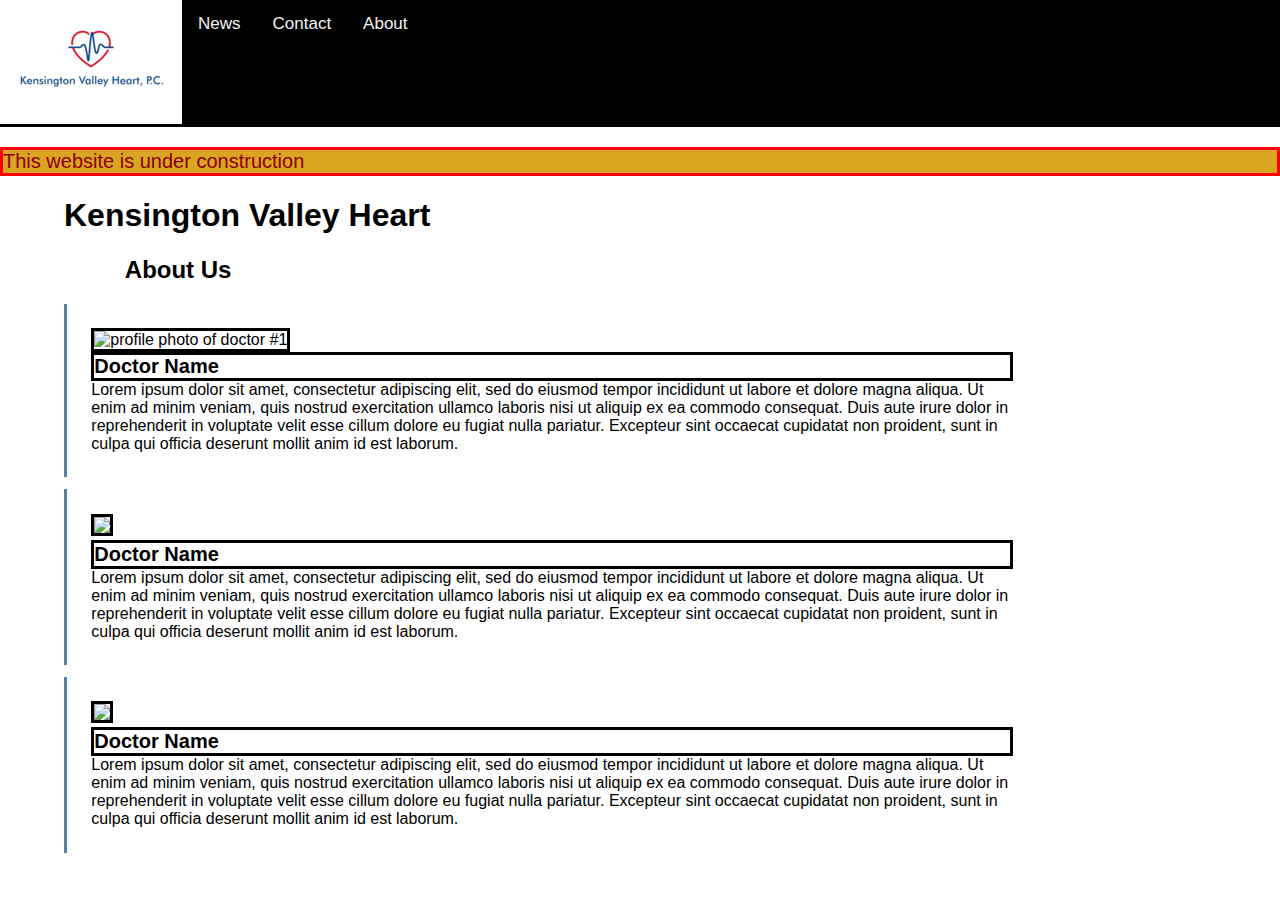
==== about.html @ 04067485 "made style consistent" ====
<!DOCTYPE html>
<html lang="en">
  <head>
    <meta charset="UTF-8">
    <meta name="viewport" content="width=device-width, initial-scale=1">
    <link rel="stylesheet" href="menu.css">
   
    <title>Kensington Valley Heart &#8211; KVH</title>
    <link rel="icon" type="image/png" href="/images/KVH-Logo-small-50px.png">
    <link rel="stylesheet" href="https://cdnjs.cloudflare.com/ajax/libs/font-awesome/4.7.0/css/font-awesome.min.css">
  </head>

<body>


<div class="topnav" id="myTopnav">
  <a class="logo" href="https://kvheart.com" class="active" style="background-color: #ffffff;">
      <img style="color:black;" alt="Kensington Valley Heart Logo" class="logo" src="/images/KVH-official-Logo-150px.png">
  </a>
  <a href="news">News</a>
  <a href="contact">Contact</a>
  <a href="about">About</a>
  <a href="javascript:void(0);" class="icon" onclick="myFunction()">
    <i class="fa fa-bars"></i>
  </a>
</div>

<p style="font-size: 20px; color:darkred; background-color: goldenrod;border-style: solid;border-color: red;">This website is under construction </p>

<div style="padding-left:5%">
  <div>
    <h1>Kensington Valley Heart</h1>
    <h2> About Us </h2>
  </div>


  <div class="Contact info block">
    <div class="info-block">
      <div> <img alt="profile photo of doctor #1" class="profile-pic" height="300" src="https://windsorpreschool.com/wp-content/uploads/2017/12/generic-profile-image-7.jpg"></div>
      <div class="info-block-label"> Doctor Name </div> 
      <div class="info-block-info">
        <div> Lorem ipsum dolor sit amet, consectetur adipiscing elit, sed do eiusmod tempor incididunt ut labore et dolore magna aliqua. Ut enim ad minim veniam, quis nostrud exercitation ullamco laboris nisi ut aliquip ex ea commodo consequat. Duis aute irure dolor in reprehenderit in voluptate velit esse cillum dolore eu fugiat nulla pariatur. Excepteur sint occaecat cupidatat non proident, sunt in culpa qui officia deserunt mollit anim id est laborum.</div>
      
      </div> 
    </div>
    
    <div class="info-block">
      <div> <img  class="profile-pic" height="300" src="https://windsorpreschool.com/wp-content/uploads/2017/12/generic-profile-image-7.jpg"></div>
      <div class="info-block-label"> Doctor Name </div> 
      <div class="info-block-info">
        <div> Lorem ipsum dolor sit amet, consectetur adipiscing elit, sed do eiusmod tempor incididunt ut labore et dolore magna aliqua. Ut enim ad minim veniam, quis nostrud exercitation ullamco laboris nisi ut aliquip ex ea commodo consequat. Duis aute irure dolor in reprehenderit in voluptate velit esse cillum dolore eu fugiat nulla pariatur. Excepteur sint occaecat cupidatat non proident, sunt in culpa qui officia deserunt mollit anim id est laborum. </div>
      </div> 
    </div>
  
    <div class="info-block">
      <div> <img  class="profile-pic" height="300" src="https://windsorpreschool.com/wp-content/uploads/2017/12/generic-profile-image-7.jpg"></div>
      <div class="info-block-label"> Doctor Name </div> 
      <div class="info-block-info">
        <div> Lorem ipsum dolor sit amet, consectetur adipiscing elit, sed do eiusmod tempor incididunt ut labore et dolore magna aliqua. Ut enim ad minim veniam, quis nostrud exercitation ullamco laboris nisi ut aliquip ex ea commodo consequat. Duis aute irure dolor in reprehenderit in voluptate velit esse cillum dolore eu fugiat nulla pariatur. Excepteur sint occaecat cupidatat non proident, sunt in culpa qui officia deserunt mollit anim id est laborum.</div>
      </div> 
    </div>
  </div>
</div>

<script>
function myFunction() {
  var x = document.getElementById("myTopnav");
  if (x.className === "topnav") {
    x.className += " responsive";
  } else {
    x.className = "topnav";
  }
}
</script>


</body>


</html>
---- menu.css ----
body {
  margin: 0;
  font-family: Arial, Helvetica, sans-serif;
}


.topnav {
  overflow: hidden;
  background-color: #000000;
  border-style: none none solid none;
}

.topnav a {
  float: left;
  display: block;
  color: #f2f2f2;
  text-align: center;
  padding: 14px 16px;
  text-decoration: none;
  font-size: 17px;
}

.topnav a:hover {
  background-color: #ddd;
  color: black;
}

.topnav a.active {
  background-color: #996666;
  color: white;
}

.topnav .icon {
  display: none;
}

@media screen and (max-width: 600px) {
  .topnav a:not(:first-child) {display: none;}
  .topnav a.icon {
    float: right;
    display: block;
  }
}

@media screen and (max-width: 600px) {
  .topnav.responsive {position: relative;}
  .topnav.responsive .icon {
    position: absolute;
    right: 0;
    top: 0;
  }
  .topnav.responsive a {
    float: none;
    display: block;
    text-align: left;
  }
}
.fa{
    display:inline-block;
    font:normal normal normal 14px/1 FontAwesome;
    font-size:inherit;
    text-rendering:auto;
    -webkit-font-smoothing:antialiased;
    -moz-osx-font-smoothing:grayscale
}
.fa-navicon:before,.fa-reorder:before,.fa-bars:before{
    content:"\f0c9"
}
.info-block-label{
  font-weight: 900;
  border-style: solid;
  font-size: 20px;
}
.info-block-info{
  font-size: 16px;
}
.info-block{
  /*margin-left: 5%;*/
  margin-right: 20%;
  margin-bottom: 12px;
  border-style: none none none solid;
  border-color: #597FA5;
  padding: 2%;
/*  float: left;*/
 /* display: inline-block;*/
 
}
.twitter-timeline{
  width: 100% !important;
}
}
.logo{
  background-color: #ffffff;\
  border-style: none none solid none;
}

h2{
  margin-left: 5%;
}
.profile-pic{
  border-style: solid;
  
}
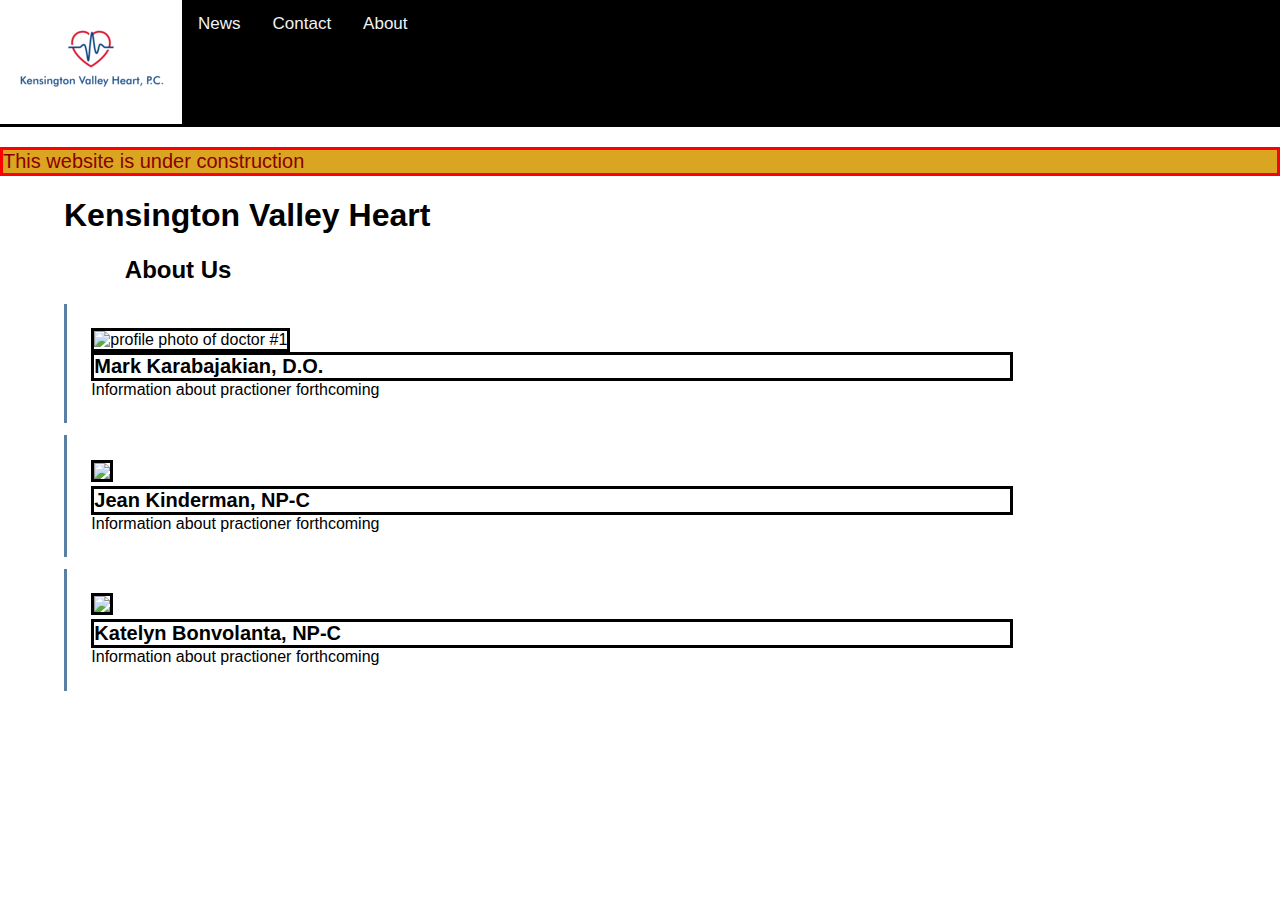
==== commit 12a67729: "update doctor names" ====
--- a/about.html
+++ b/about.html
@@ -36,27 +36,27 @@
 
   <div class="Contact info block">
     <div class="info-block">
-      <div> <img alt="profile photo of doctor #1" class="profile-pic" height="300" src="https://windsorpreschool.com/wp-content/uploads/2017/12/generic-profile-image-7.jpg"></div>
-      <div class="info-block-label"> Doctor Name </div> 
+      <div> <img alt="profile photo of doctor #1" class="profile-pic" height="300" src="/images/headshot-mk.png"></div>
+      <div class="info-block-label"> Mark Karabajakian, D.O. </div> 
       <div class="info-block-info">
-        <div> Lorem ipsum dolor sit amet, consectetur adipiscing elit, sed do eiusmod tempor incididunt ut labore et dolore magna aliqua. Ut enim ad minim veniam, quis nostrud exercitation ullamco laboris nisi ut aliquip ex ea commodo consequat. Duis aute irure dolor in reprehenderit in voluptate velit esse cillum dolore eu fugiat nulla pariatur. Excepteur sint occaecat cupidatat non proident, sunt in culpa qui officia deserunt mollit anim id est laborum.</div>
+        <div class="doctor-bio"> Information about practioner forthcoming</div>
       
       </div> 
     </div>
     
     <div class="info-block">
-      <div> <img  class="profile-pic" height="300" src="https://windsorpreschool.com/wp-content/uploads/2017/12/generic-profile-image-7.jpg"></div>
-      <div class="info-block-label"> Doctor Name </div> 
+      <div> <img  class="profile-pic" height="300" src="/images/headshot-jk.png"></div>
+      <div class="info-block-label"> Jean Kinderman, NP-C </div> 
       <div class="info-block-info">
-        <div> Lorem ipsum dolor sit amet, consectetur adipiscing elit, sed do eiusmod tempor incididunt ut labore et dolore magna aliqua. Ut enim ad minim veniam, quis nostrud exercitation ullamco laboris nisi ut aliquip ex ea commodo consequat. Duis aute irure dolor in reprehenderit in voluptate velit esse cillum dolore eu fugiat nulla pariatur. Excepteur sint occaecat cupidatat non proident, sunt in culpa qui officia deserunt mollit anim id est laborum. </div>
+        <div class="doctor-bio"> Information about practioner forthcoming </div>
       </div> 
     </div>
   
     <div class="info-block">
-      <div> <img  class="profile-pic" height="300" src="https://windsorpreschool.com/wp-content/uploads/2017/12/generic-profile-image-7.jpg"></div>
-      <div class="info-block-label"> Doctor Name </div> 
+      <div> <img  class="profile-pic" height="300" src="/images/headshot-kb.png"></div>
+      <div class="info-block-label"> Katelyn Bonvolanta, NP-C </div> 
       <div class="info-block-info">
-        <div> Lorem ipsum dolor sit amet, consectetur adipiscing elit, sed do eiusmod tempor incididunt ut labore et dolore magna aliqua. Ut enim ad minim veniam, quis nostrud exercitation ullamco laboris nisi ut aliquip ex ea commodo consequat. Duis aute irure dolor in reprehenderit in voluptate velit esse cillum dolore eu fugiat nulla pariatur. Excepteur sint occaecat cupidatat non proident, sunt in culpa qui officia deserunt mollit anim id est laborum.</div>
+        <div class="doctor-bio"> Information about practioner forthcoming</div>
       </div> 
     </div>
   </div>
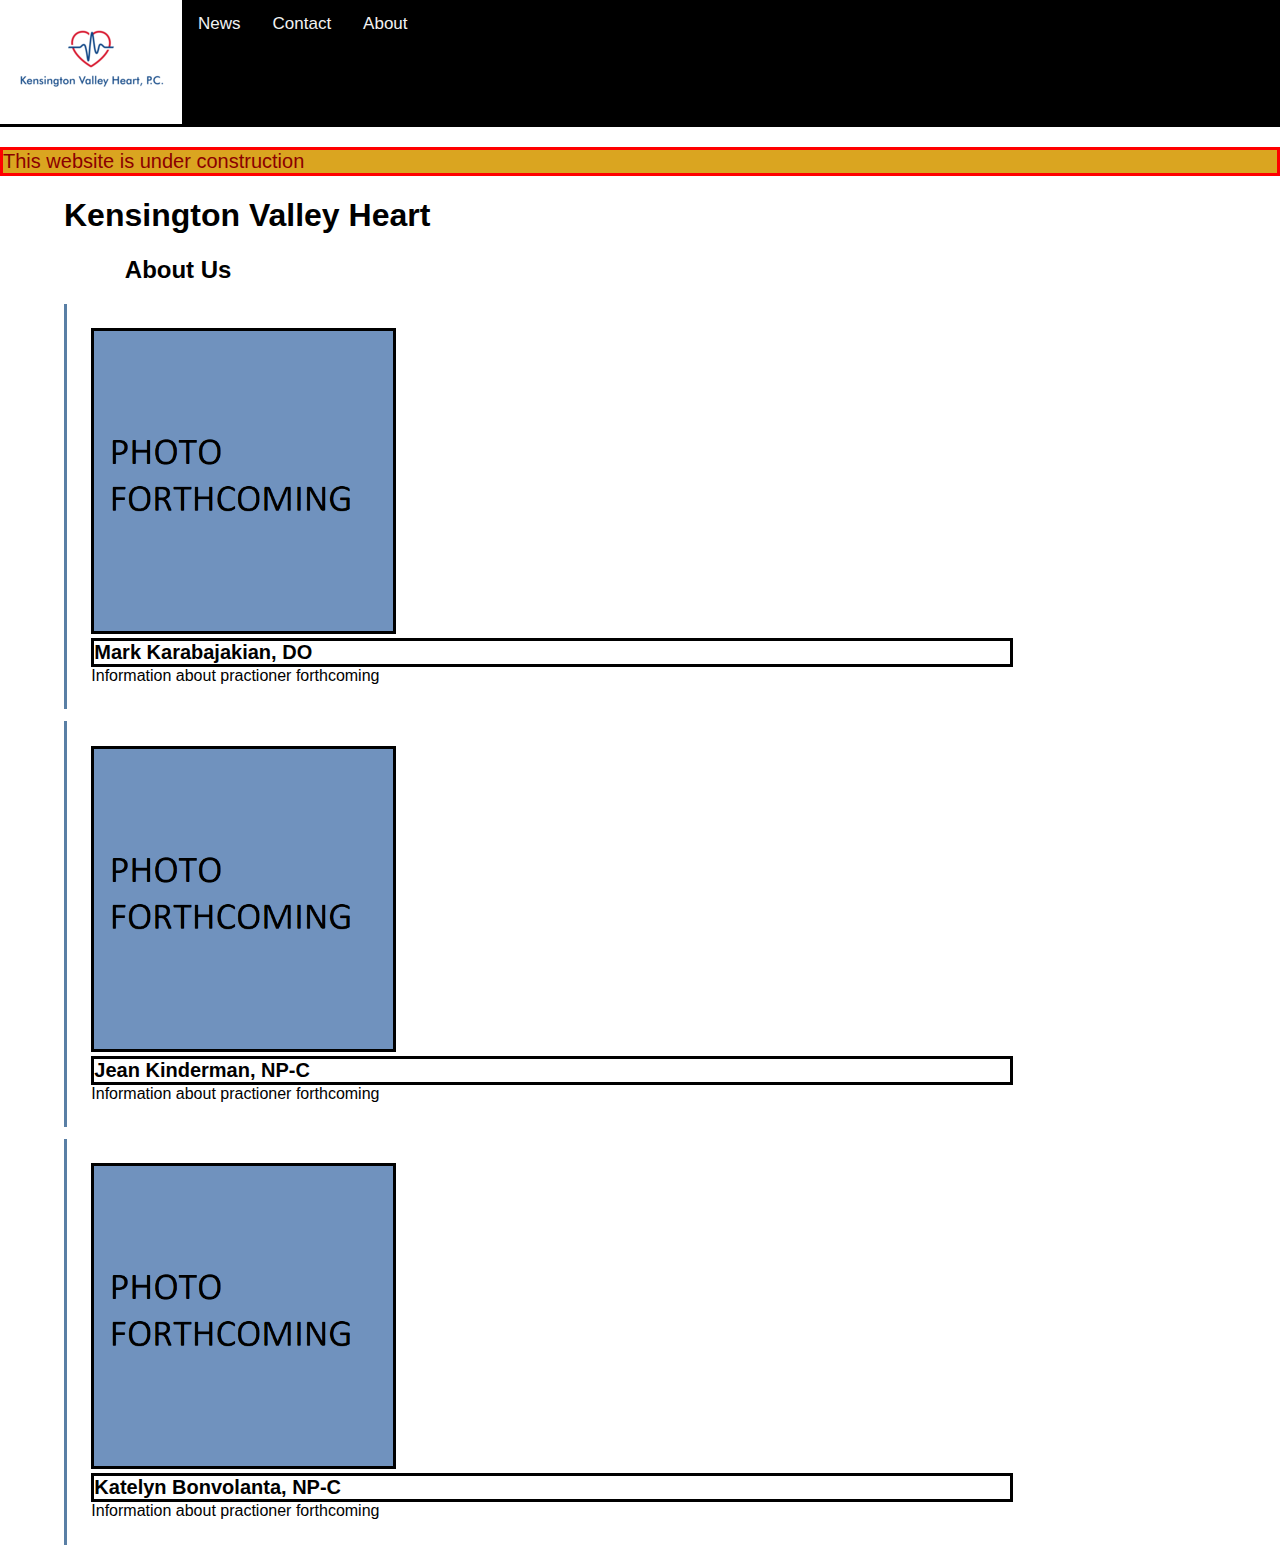
==== commit 3feb9b1e: "accessiblity update" ====
--- a/about.html
+++ b/about.html
@@ -36,8 +36,8 @@
 
   <div class="Contact info block">
     <div class="info-block">
-      <div> <img alt="profile photo of doctor #1" class="profile-pic" height="300" src="/images/headshot-mk.png"></div>
-      <div class="info-block-label"> Mark Karabajakian, D.O. </div> 
+      <div> <img alt="profile photo of Mark Karabajakian, DO" class="profile-pic" height="300" src="/images/headshot-mk.png"></div>
+      <div class="info-block-label"> Mark Karabajakian, DO </div> 
       <div class="info-block-info">
         <div class="doctor-bio"> Information about practioner forthcoming</div>
       
@@ -45,7 +45,7 @@
     </div>
     
     <div class="info-block">
-      <div> <img  class="profile-pic" height="300" src="/images/headshot-jk.png"></div>
+      <div> <img alt="profile photo of Jean Kinderman, NP-C" class="profile-pic" height="300" src="/images/headshot-jk.png"></div>
       <div class="info-block-label"> Jean Kinderman, NP-C </div> 
       <div class="info-block-info">
         <div class="doctor-bio"> Information about practioner forthcoming </div>
@@ -53,7 +53,7 @@
     </div>
   
     <div class="info-block">
-      <div> <img  class="profile-pic" height="300" src="/images/headshot-kb.png"></div>
+      <div> <img alt="profile photo of Katelyn Bonvolanta, NP-C" class="profile-pic" height="300" src="/images/headshot-kb.png"></div>
       <div class="info-block-label"> Katelyn Bonvolanta, NP-C </div> 
       <div class="info-block-info">
         <div class="doctor-bio"> Information about practioner forthcoming</div>
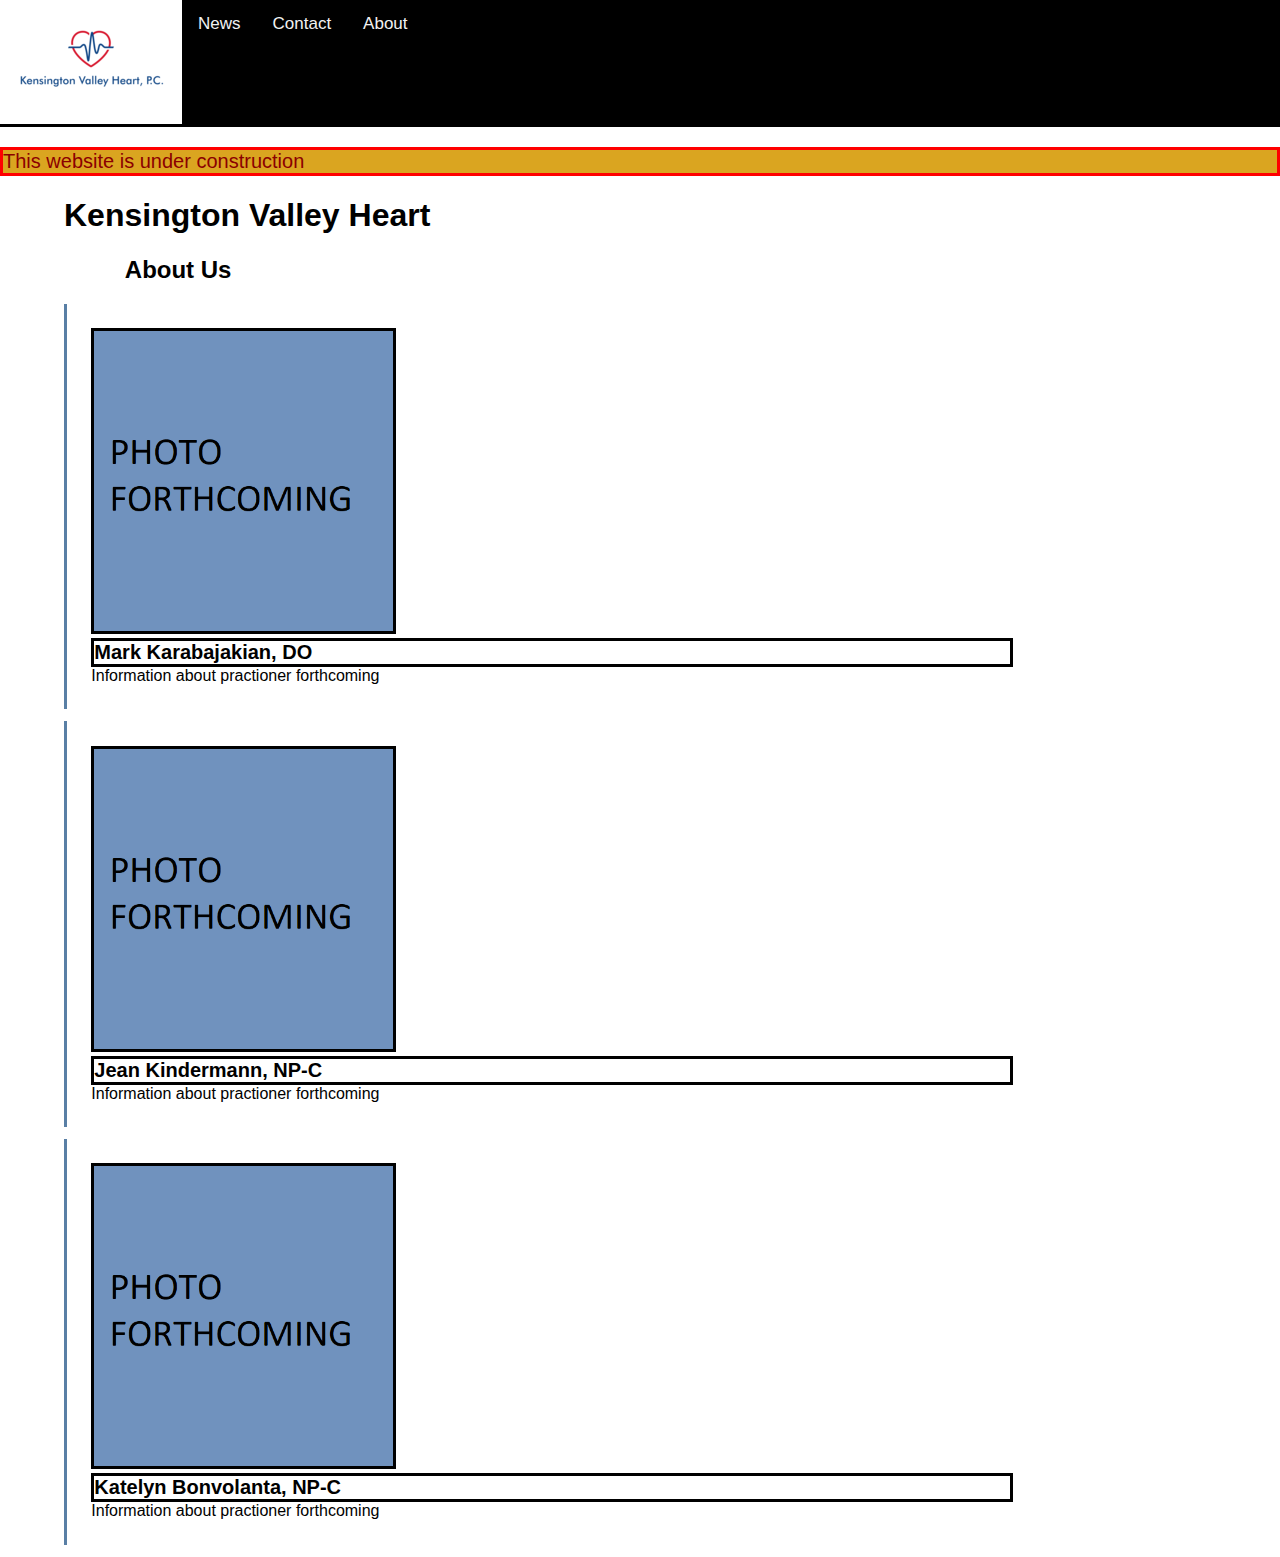
==== commit addba0a5: "Update about.html" ====
--- a/about.html
+++ b/about.html
@@ -45,8 +45,8 @@
     </div>
     
     <div class="info-block">
-      <div> <img alt="profile photo of Jean Kinderman, NP-C" class="profile-pic" height="300" src="/images/headshot-jk.png"></div>
-      <div class="info-block-label"> Jean Kinderman, NP-C </div> 
+      <div> <img alt="profile photo of Jean Kindermann, NP-C" class="profile-pic" height="300" src="/images/headshot-jk.png"></div>
+      <div class="info-block-label"> Jean Kindermann, NP-C </div> 
       <div class="info-block-info">
         <div class="doctor-bio"> Information about practioner forthcoming </div>
       </div> 
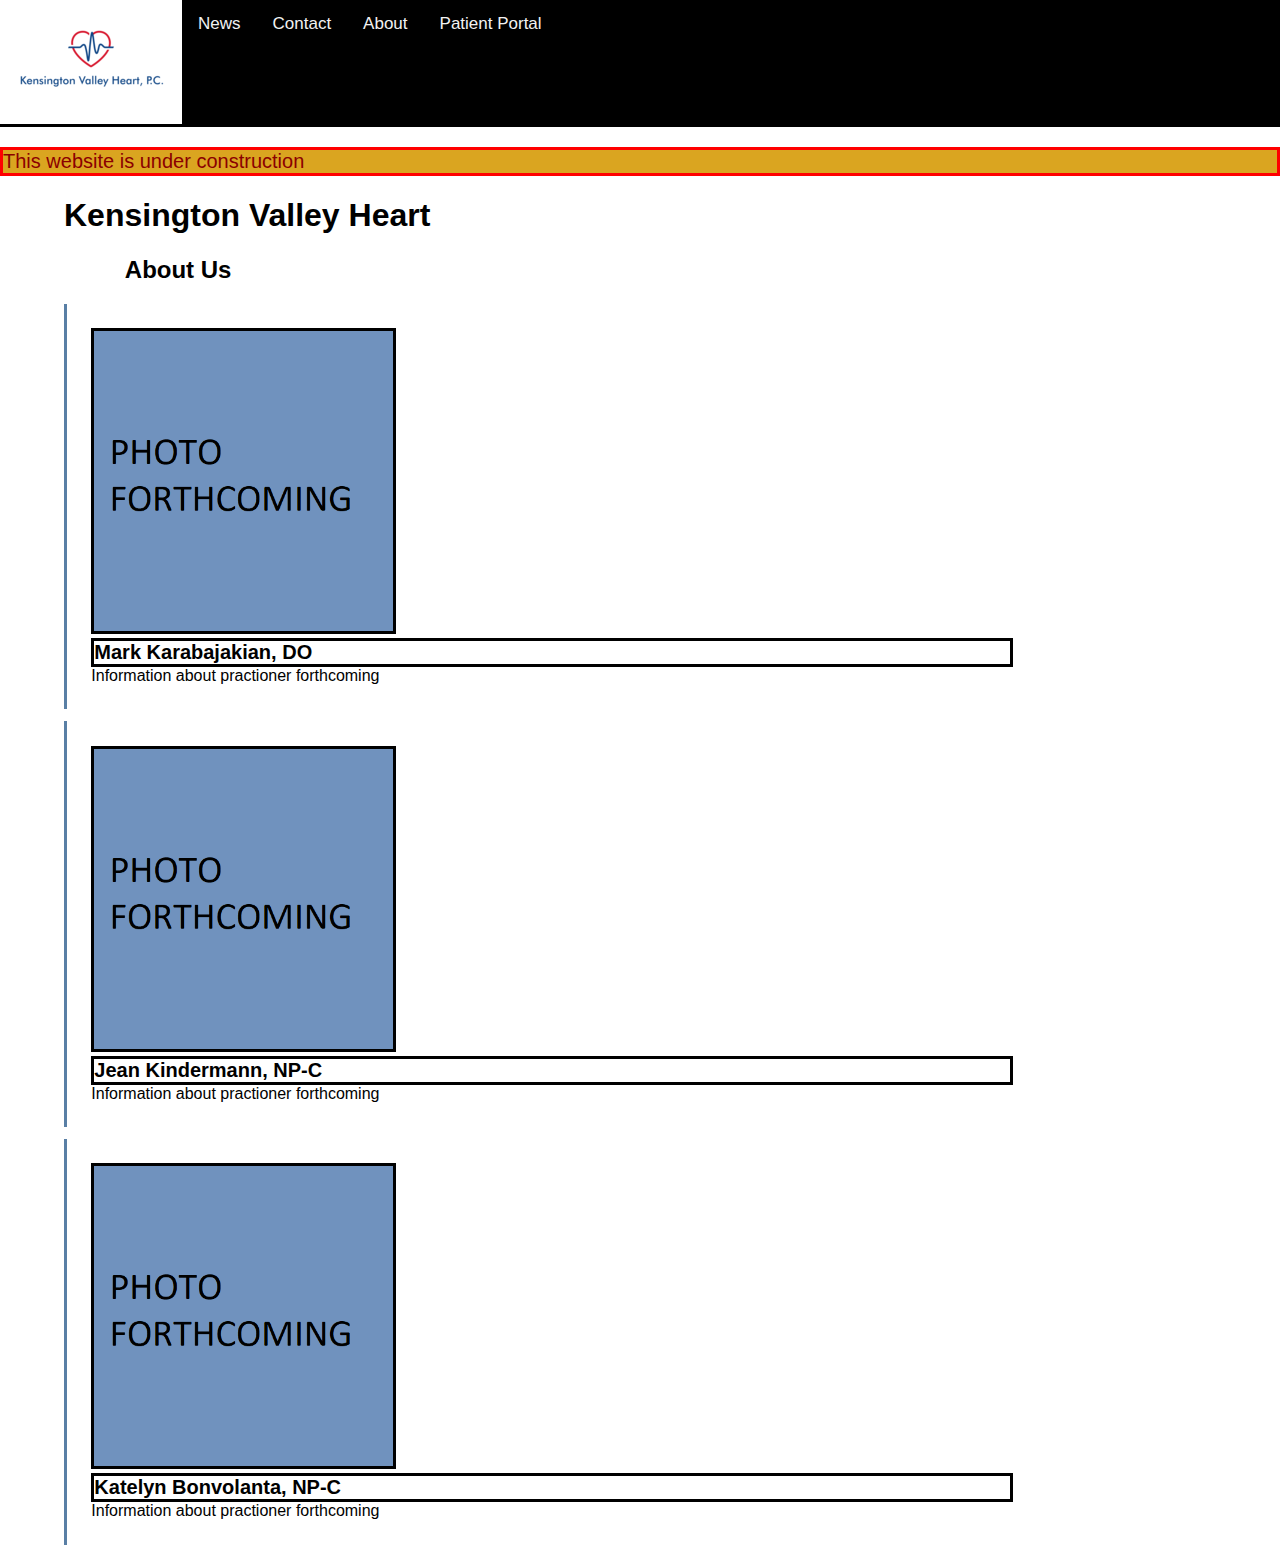
==== commit 91a8af39: "added link to patient portal" ====
--- a/about.html
+++ b/about.html
@@ -3,6 +3,7 @@
   <head>
     <meta charset="UTF-8">
     <meta name="viewport" content="width=device-width, initial-scale=1">
+    <meta name="description" content="website for private cardiology practice Kensington Valley Heart in Milford Michigan, the office of Doctor Mark Karabajakian.">
     <link rel="stylesheet" href="menu.css">
    
     <title>Kensington Valley Heart &#8211; KVH</title>
@@ -20,6 +21,7 @@
   <a href="news">News</a>
   <a href="contact">Contact</a>
   <a href="about">About</a>
+  <a href="https://health.healow.com/KVH">Patient Portal</a>
   <a href="javascript:void(0);" class="icon" onclick="myFunction()">
     <i class="fa fa-bars"></i>
   </a>
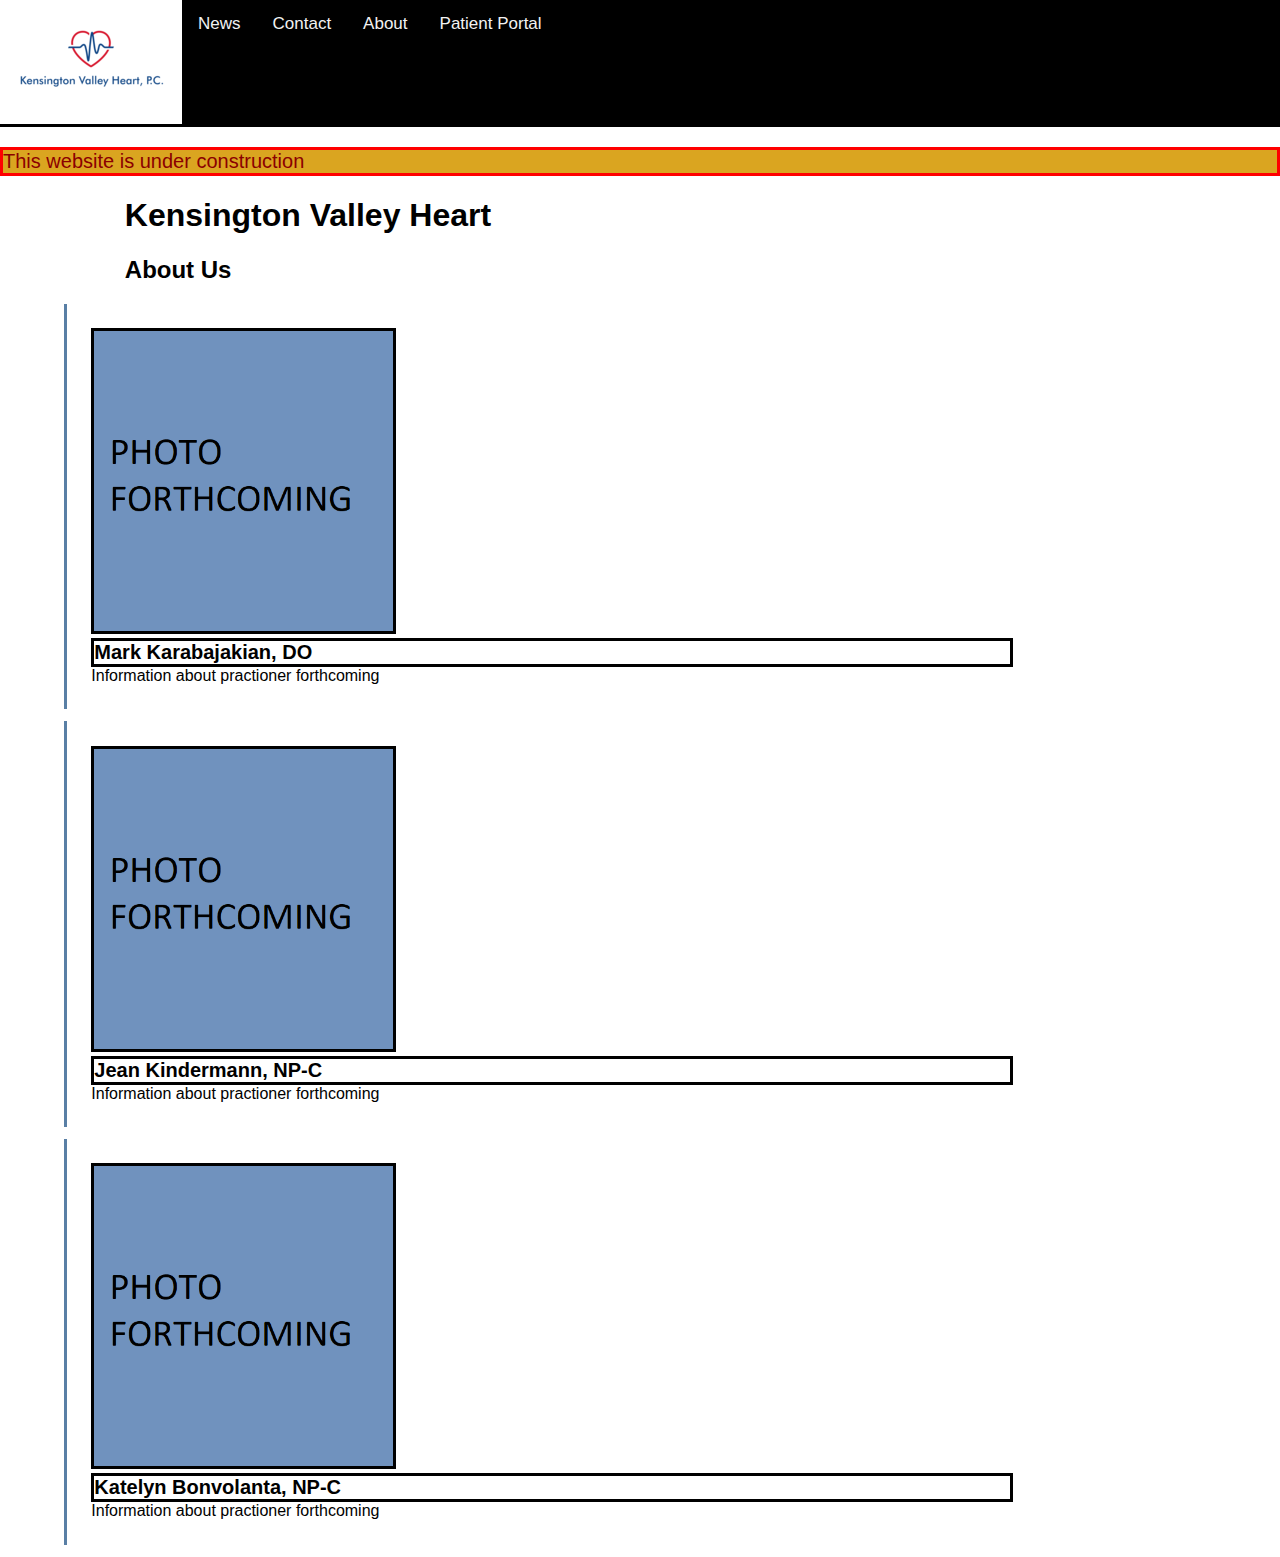
==== commit 674b59d6: "rename portal page to patientportal" ====
--- a/about.html
+++ b/about.html
@@ -21,7 +21,7 @@
   <a href="news">News</a>
   <a href="contact">Contact</a>
   <a href="about">About</a>
-  <a href="https://health.healow.com/KVH">Patient Portal</a>
+  <a href="patientportal">Patient Portal</a>
   <a href="javascript:void(0);" class="icon" onclick="myFunction()">
     <i class="fa fa-bars"></i>
   </a>
--- a/menu.css
+++ b/menu.css
@@ -93,10 +93,16 @@
   background-color: #ffffff;\
   border-style: none none solid none;
 }
-
+h1{
+  margin-left: 5%;
+}
 h2{
   margin-left: 5%;
 }
+li{
+  margin-left: 5%;
+}
+
 .profile-pic{
   border-style: solid;
   
